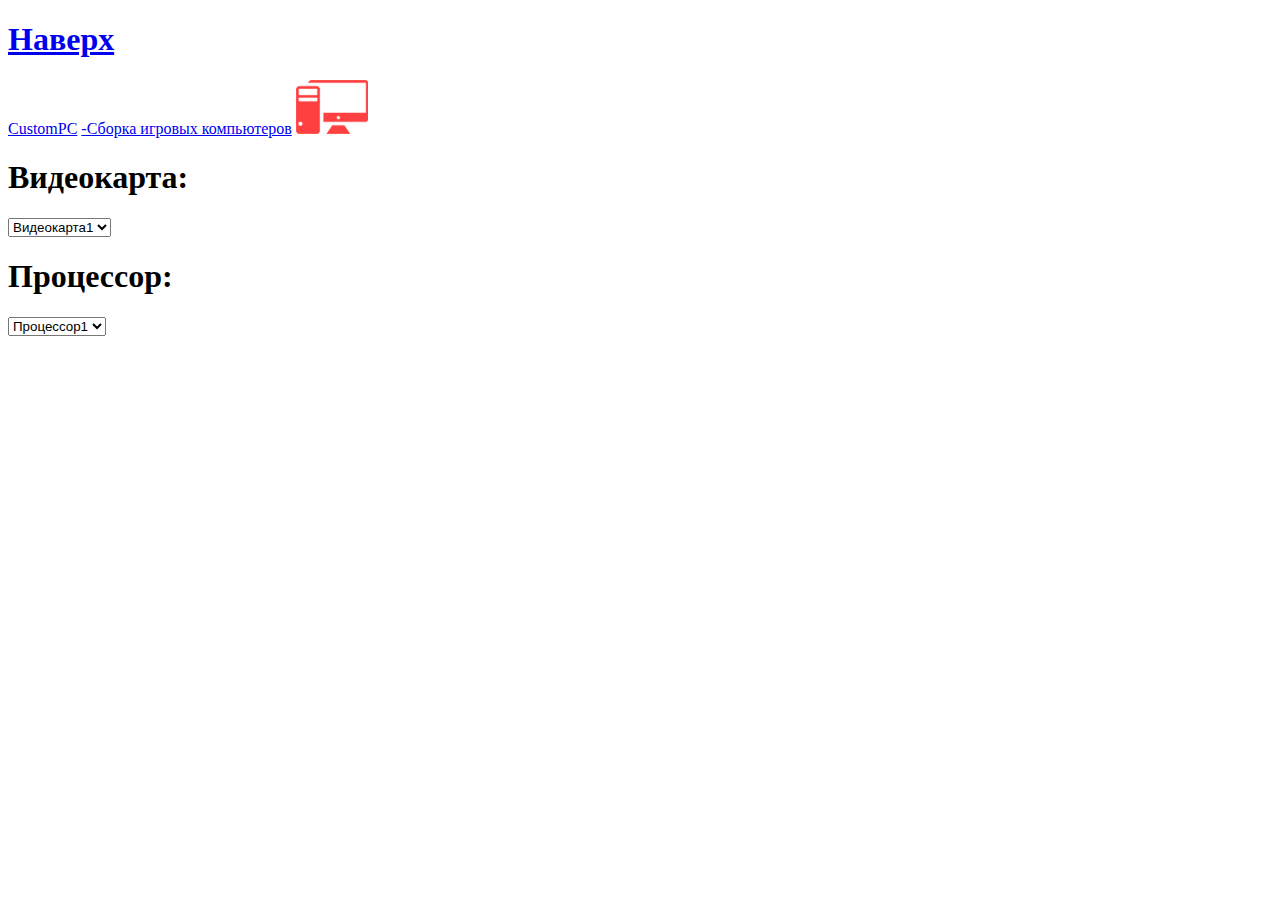
==== cesta.html @ 502e3153 "Rename Cesta.html to cesta.html" ====
<!DOCTYPE html>
<html lang="ru">
<head>
    <meta charset="UTF-8">
    <title>CustomPC</title>
    <link rel="stylesheet" href="css/Cesta.css">
    <link href="https://fonts.googleapis.com/css?family=Lobster|Source+Sans+Pro&display=swap&subset=cyrillic-ext" rel="stylesheet">
    <script src="https://code.jquery.com/jquery-3.4.1.js"></script>
    <script src="js/main.js"></script>
</head>
<body>
    <a href="#up"><div class="scroll-up"><h1 class="naverh">Наверх</h1></div></a>


<div class="first">
   
    <div class="intro" id="up">
        <div class="container">
           <div class="shadow">
    
            <a class="logo" href="index.html">CustomPC</a>
            <a class="stext" href="index.html">-Сборка игровых компьютеров</a>
            <a href="index.html"><img src="image/Pc.png" class="pc"></a>
           </div>
        </div>
    </div>
    <div class="fon">
    </div>
    <div id="gtgf" class="catalog">
        <h1 class="vid">Видеокарта:</h1>
        <select class="vid1">
            <option>Видеокарта1</option>
            <option>Видеокарта2</option>
            <option>Видеокарта3</option>
            <option>Видеокарта4</option>
            <option>Видеокарта5</option>
        </select>
        <h1 class="proc">Процессор:</h1>
        <select class="proc2" >
            <option value="">Процессор1</option>
            <option value="">Процессор2</option>
            <option value="">Процессор3</option>
            <option value="">Процессор4</option>
            <option value="">Процессор5</option>
        </select>
    </div>
</div>

</body>
</html>
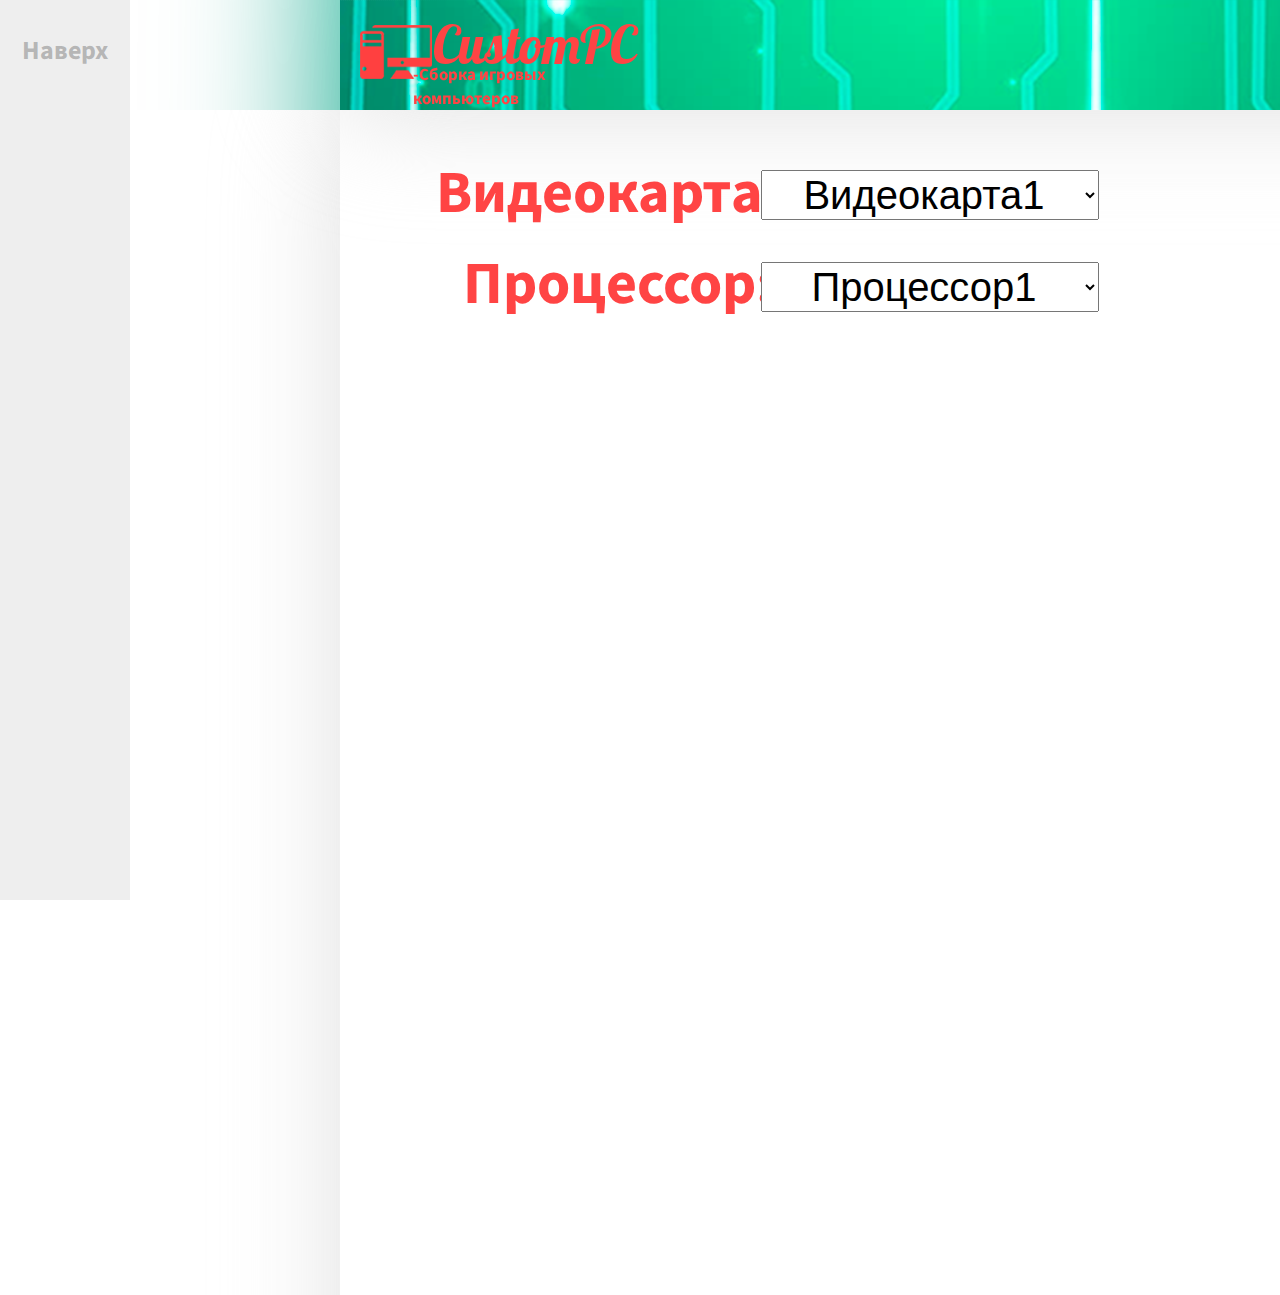
==== commit 3f85862e: "Update cesta.html" ====
--- a/css/Cesta.css
+++ b/css/Cesta.css
@@ -0,0 +1,151 @@
+html {
+    scroll-behavior: smooth;
+    max-width: 1920px;
+    overflow-x:hidden;
+
+}
+body {
+    margin:0;
+    font-family: 'Source Sans Pro', sans-serif;
+    padding: 0;
+    color: #ff4444;
+    
+}
+*,
+*:before,
+*:after {
+    box-sizing: border-box;
+}
+.container {
+    width: 100%;
+    max-width: 1240px;
+    margin: auto;
+}
+.intro {
+    max-width: 1920px;
+    max-height: 110px;
+    min-width: 1920px;
+    min-height: 110px;
+        top: 50%;
+    left: 50%;
+    width: 1920px;
+    height: 465px;
+    background: url(../image/sharp.png)
+}
+.pc {
+    position: absolute;
+    margin-left: 20px;
+    margin-top: 25px;
+    
+    
+}
+.logo {
+    width: 206px;
+    height: 40px;
+    color: #ff4444;
+    font-family: Lobster;
+    font-size: 53px;
+    font-weight: 400;
+    margin-left: 93px;
+    margin-top: 11px;
+    position: absolute;
+    text-decoration: none;
+}
+.stext {
+    position: absolute;
+    width: 231px;
+    height: 19px;
+    color: #ff4444;
+    font-family: "Source Sans Pro"; 
+    font-size: 17px;
+    font-weight: bold;
+    margin-left: 73px;
+    margin-top: 63px;
+    text-decoration: none;
+}
+.logo:hover {
+    color: #fff;
+    cursor: pointer;
+}
+.stext:hover {
+    cursor: pointer;
+    color: #fff;
+}
+.scroll-up {
+    left: 0;
+    bottom: 0;
+    width: 130px;
+    height: 100%;
+    
+    position: fixed;
+    cursor: pointer;
+    background-color: #fcfcfc;
+    color: #aaa ;
+    font-size: 13px;
+    text-align: center;
+    padding: 15px;
+    transition: background .2s ease;
+    display none;
+    z-index:
+    
+    
+}
+
+.scroll-up:hover {
+    background-color: #eeeeee;
+    color: #77777777
+}
+.catalog {
+    margin: 0 ;
+    background: url(../image/fon2.png);
+    width: 1920px;
+    height: 1185px;
+
+
+}
+.vid {
+    margin-top: 41px;
+    position: absolute;
+    margin-left: 436px;
+    width: 338px;
+    height: 50px;
+
+    font-family: "Source Sans Pro";
+    font-size: 60px;
+    font-weight: 700;
+}
+.vid1 {
+    margin-top: 60px;
+    position: absolute;
+    margin-left: 761px;
+    width: 338px;
+    height: 50px;
+    text-align-last: center;
+    font-size: 40px;
+    text-align: center
+}
+.proc2 {
+    position: absolute;
+    margin-top: 152px;
+    width: 338px;
+    height: 50px;
+    margin-left: 761px; 
+    font-size: 40px;
+    text-align: center;
+    text-align-last: center;
+}
+.proc {
+    position: absolute;
+    width: 306px;
+    height: 50px;
+    font-family: "Source Sans Pro";
+    font-size: 60px;
+    font-weight: 700;
+    margin-top: 132px;
+    margin-left: 463px;
+    
+}
+
+}option {
+    text-align-last: center;
+}
